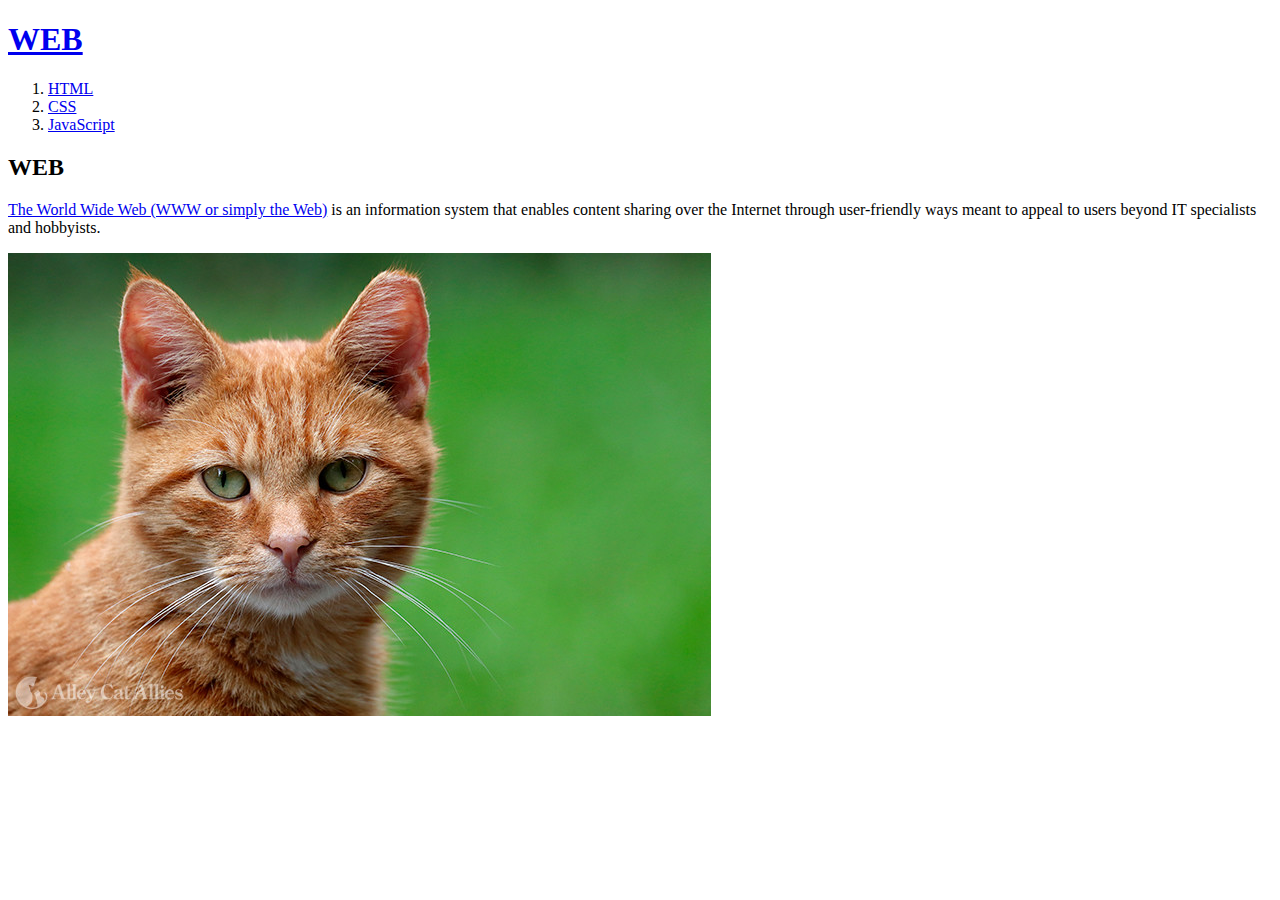
==== index.html @ a89adabe "웹사이트 완성 !!" ====
<!doctype html>
    <html>
        <head>
            <title>WEB1 - welcome</title>
            <meta charset="utf-8">
        </head>
        <body>
            <h1><a href="index.html">WEB</a></h1>
            <ol>
            <li><a href="1.html">HTML</a></li>
            <li><a href="2.html">CSS</a></li>
            <li><a href="3.html">JavaScript</a></li>
            </ol>
            <h2>WEB</h2>
            <p><a href="https://www.w3.org/TR/html5/"
            target="_blank" title="html5 specification">
            The World Wide Web (WWW or simply the Web)</a>
            is an information system that enables content sharing 
            over the Internet through user-friendly ways 
            meant to appeal to users beyond IT 
            specialists and hobbyists.</p>
            <img src="./cat.jpg"></img>
        </body>
    </html>
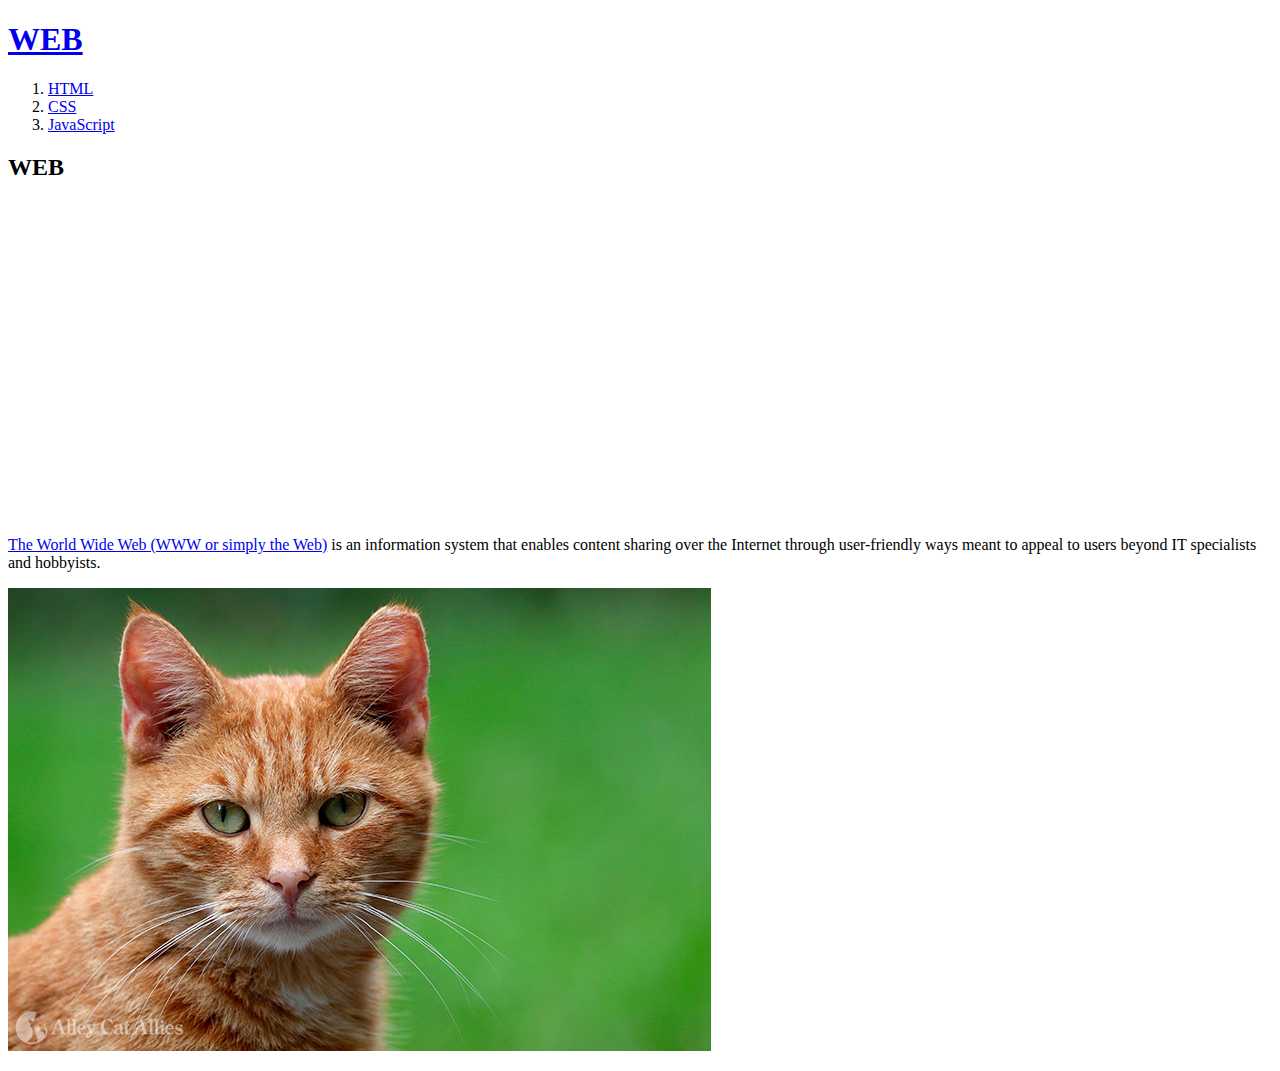
==== commit 8aaa965e: "index.html" ====
--- a/index.html
+++ b/index.html
@@ -1,10 +1,21 @@
 <!doctype html>
     <html>
         <head>
+            <!-- Google Tag Manager -->
+<script>(function(w,d,s,l,i){w[l]=w[l]||[];w[l].push({'gtm.start':
+    new Date().getTime(),event:'gtm.js'});var f=d.getElementsByTagName(s)[0],
+    j=d.createElement(s),dl=l!='dataLayer'?'&l='+l:'';j.async=true;j.src=
+    'https://www.googletagmanager.com/gtm.js?id='+i+dl;f.parentNode.insertBefore(j,f);
+    })(window,document,'script','dataLayer','GTM-TBZXQGBX');</script>
+    <!-- End Google Tag Manager -->
             <title>WEB1 - welcome</title>
             <meta charset="utf-8">
         </head>
         <body>
+            <!-- Google Tag Manager (noscript) -->
+<noscript><iframe src="https://www.googletagmanager.com/ns.html?id=GTM-TBZXQGBX"
+    height="0" width="0" style="display:none;visibility:hidden"></iframe></noscript>
+    <!-- End Google Tag Manager (noscript) -->
             <h1><a href="index.html">WEB</a></h1>
             <ol>
             <li><a href="1.html">HTML</a></li>
@@ -12,6 +23,15 @@
             <li><a href="3.html">JavaScript</a></li>
             </ol>
             <h2>WEB</h2>
+            <p>
+                <iframe width="560" height="315" 
+                src="https://www.youtube.com/embed/7T7r_oSp0SE?si=xpeZEbDN7Ggp5XbB" 
+                title="YouTube video player" frameborder="0" 
+                allow="accelerometer; autoplay; clipboard-write; 
+                encrypted-media; gyroscope; picture-in-picture; web-share" 
+                referrerpolicy="strict-origin-when-cross-origin" 
+                allowfullscreen></iframe>
+            </p>
             <p><a href="https://www.w3.org/TR/html5/"
             target="_blank" title="html5 specification">
             The World Wide Web (WWW or simply the Web)</a>
@@ -20,5 +40,40 @@
             meant to appeal to users beyond IT 
             specialists and hobbyists.</p>
             <img src="./cat.jpg"></img>
+            <p>
+                <div id="disqus_thread"></div>
+<script>
+    /**
+    *  RECOMMENDED CONFIGURATION VARIABLES: EDIT AND UNCOMMENT THE SECTION BELOW TO INSERT DYNAMIC VALUES FROM YOUR PLATFORM OR CMS.
+    *  LEARN WHY DEFINING THESE VARIABLES IS IMPORTANT: https://disqus.com/admin/universalcode/#configuration-variables    */
+    /*
+    var disqus_config = function () {
+    this.page.url = PAGE_URL;  // Replace PAGE_URL with your page's canonical URL variable
+    this.page.identifier = PAGE_IDENTIFIER; // Replace PAGE_IDENTIFIER with your page's unique identifier variable
+    };
+    */
+    (function() { // DON'T EDIT BELOW THIS LINE
+    var d = document, s = d.createElement('script');
+    s.src = 'https://web-1-szhqxx0t9r.disqus.com/embed.js';
+    s.setAttribute('data-timestamp', +new Date());
+    (d.head || d.body).appendChild(s);
+    })();
+</script>
+<noscript>Please enable JavaScript to view the <a href="https://disqus.com/?ref_noscript">comments powered by Disqus.</a></noscript>
+            </p>
+            <!--Start of Tawk.to Script-->
+<script type="text/javascript">
+    var Tawk_API=Tawk_API||{}, Tawk_LoadStart=new Date();
+    (function(){
+    var s1=document.createElement("script"),s0=document.getElementsByTagName("script")[0];
+    s1.async=true;
+    s1.src='https://embed.tawk.to/6773f19949e2fd8dfe00fc9a/1igeefh6k';
+    s1.charset='UTF-8';
+    s1.setAttribute('crossorigin','*');
+    s0.parentNode.insertBefore(s1,s0);
+    })();
+    </script>
+    <!--End of Tawk.to Script-->
         </body>
-    </html>+    
+    </html>
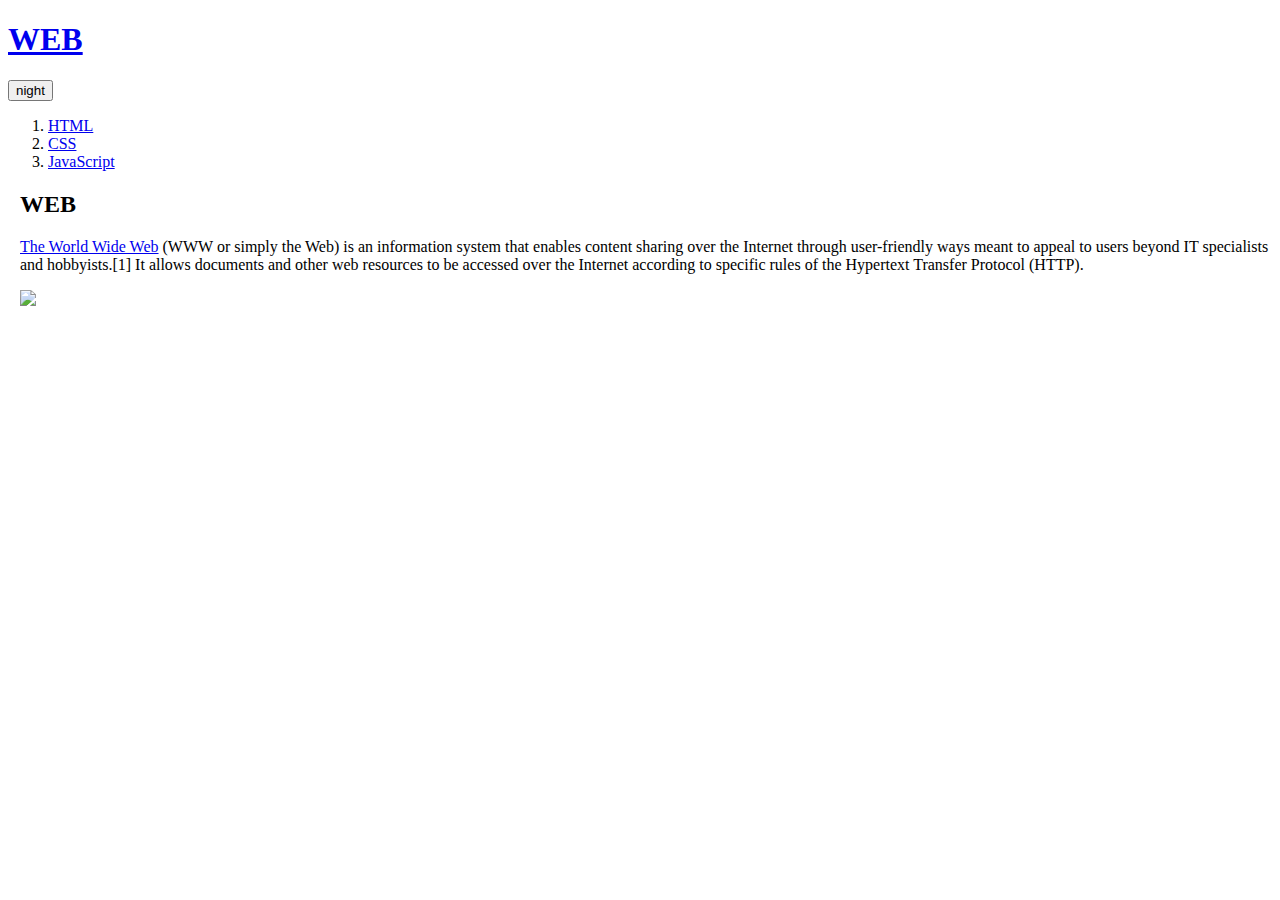
==== commit 1f5250c6: "Update index.html" ====
--- a/index.html
+++ b/index.html
@@ -1,79 +1,31 @@
 <!doctype html>
     <html>
         <head>
-            <!-- Google Tag Manager -->
-<script>(function(w,d,s,l,i){w[l]=w[l]||[];w[l].push({'gtm.start':
-    new Date().getTime(),event:'gtm.js'});var f=d.getElementsByTagName(s)[0],
-    j=d.createElement(s),dl=l!='dataLayer'?'&l='+l:'';j.async=true;j.src=
-    'https://www.googletagmanager.com/gtm.js?id='+i+dl;f.parentNode.insertBefore(j,f);
-    })(window,document,'script','dataLayer','GTM-TBZXQGBX');</script>
-    <!-- End Google Tag Manager -->
-            <title>WEB1 - welcome</title>
+            <title>WEB1 - JavaScript</title>
             <meta charset="utf-8">
+            <script src="colors.js"></script>
         </head>
         <body>
-            <!-- Google Tag Manager (noscript) -->
-<noscript><iframe src="https://www.googletagmanager.com/ns.html?id=GTM-TBZXQGBX"
-    height="0" width="0" style="display:none;visibility:hidden"></iframe></noscript>
-    <!-- End Google Tag Manager (noscript) -->
-            <h1><a href="index.html">WEB</a></h1>
-            <ol>
-            <li><a href="1.html">HTML</a></li>
-            <li><a href="2.html">CSS</a></li>
-            <li><a href="3.html">JavaScript</a></li>
-            </ol>
-            <h2>WEB</h2>
-            <p>
-                <iframe width="560" height="315" 
-                src="https://www.youtube.com/embed/7T7r_oSp0SE?si=xpeZEbDN7Ggp5XbB" 
-                title="YouTube video player" frameborder="0" 
-                allow="accelerometer; autoplay; clipboard-write; 
-                encrypted-media; gyroscope; picture-in-picture; web-share" 
-                referrerpolicy="strict-origin-when-cross-origin" 
-                allowfullscreen></iframe>
-            </p>
-            <p><a href="https://www.w3.org/TR/html5/"
-            target="_blank" title="html5 specification">
-            The World Wide Web (WWW or simply the Web)</a>
-            is an information system that enables content sharing 
-            over the Internet through user-friendly ways 
-            meant to appeal to users beyond IT 
-            specialists and hobbyists.</p>
-            <img src="./cat.jpg"></img>
-            <p>
-                <div id="disqus_thread"></div>
-<script>
-    /**
-    *  RECOMMENDED CONFIGURATION VARIABLES: EDIT AND UNCOMMENT THE SECTION BELOW TO INSERT DYNAMIC VALUES FROM YOUR PLATFORM OR CMS.
-    *  LEARN WHY DEFINING THESE VARIABLES IS IMPORTANT: https://disqus.com/admin/universalcode/#configuration-variables    */
-    /*
-    var disqus_config = function () {
-    this.page.url = PAGE_URL;  // Replace PAGE_URL with your page's canonical URL variable
-    this.page.identifier = PAGE_IDENTIFIER; // Replace PAGE_IDENTIFIER with your page's unique identifier variable
-    };
-    */
-    (function() { // DON'T EDIT BELOW THIS LINE
-    var d = document, s = d.createElement('script');
-    s.src = 'https://web-1-szhqxx0t9r.disqus.com/embed.js';
-    s.setAttribute('data-timestamp', +new Date());
-    (d.head || d.body).appendChild(s);
-    })();
-</script>
-<noscript>Please enable JavaScript to view the <a href="https://disqus.com/?ref_noscript">comments powered by Disqus.</a></noscript>
-            </p>
-            <!--Start of Tawk.to Script-->
-<script type="text/javascript">
-    var Tawk_API=Tawk_API||{}, Tawk_LoadStart=new Date();
-    (function(){
-    var s1=document.createElement("script"),s0=document.getElementsByTagName("script")[0];
-    s1.async=true;
-    s1.src='https://embed.tawk.to/6773f19949e2fd8dfe00fc9a/1igeefh6k';
-    s1.charset='UTF-8';
-    s1.setAttribute('crossorigin','*');
-    s0.parentNode.insertBefore(s1,s0);
-    })();
-    </script>
-    <!--End of Tawk.to Script-->
+            <h1><a href="index.html">WEB</W></a></h1>
+            <input type="button" value="night" onclick="
+            nightDayHandler(this);
+            ">
+            <div id="grid">
+                <ol>
+                    <li><a href="1.html">HTML</a></li>
+                    <li><a href="2.html">CSS</a></li>
+                    <li><a href="3.html">JavaScript</a></li>
+                    </ol>
+                    <div style="padding-left: 12px">
+                    <h2>WEB</h2>
+                    <p><a href="https://www.w3.org/TR/html5/"
+                    target="_blank" title="html5 specification">The World Wide Web</a> (WWW or simply the Web)
+                     is an information system that enables content sharing over the Internet through user-friendly
+                     ways meant to appeal to users beyond IT specialists and hobbyists.[1] It allows documents
+                     and other web resources to be accessed over the Internet according to specific rules of the
+                    Hypertext Transfer Protocol (HTTP).</p>
+                    <img src="./web.png"></img>
+                     </div>
+            </div>
         </body>
-    
     </html>
